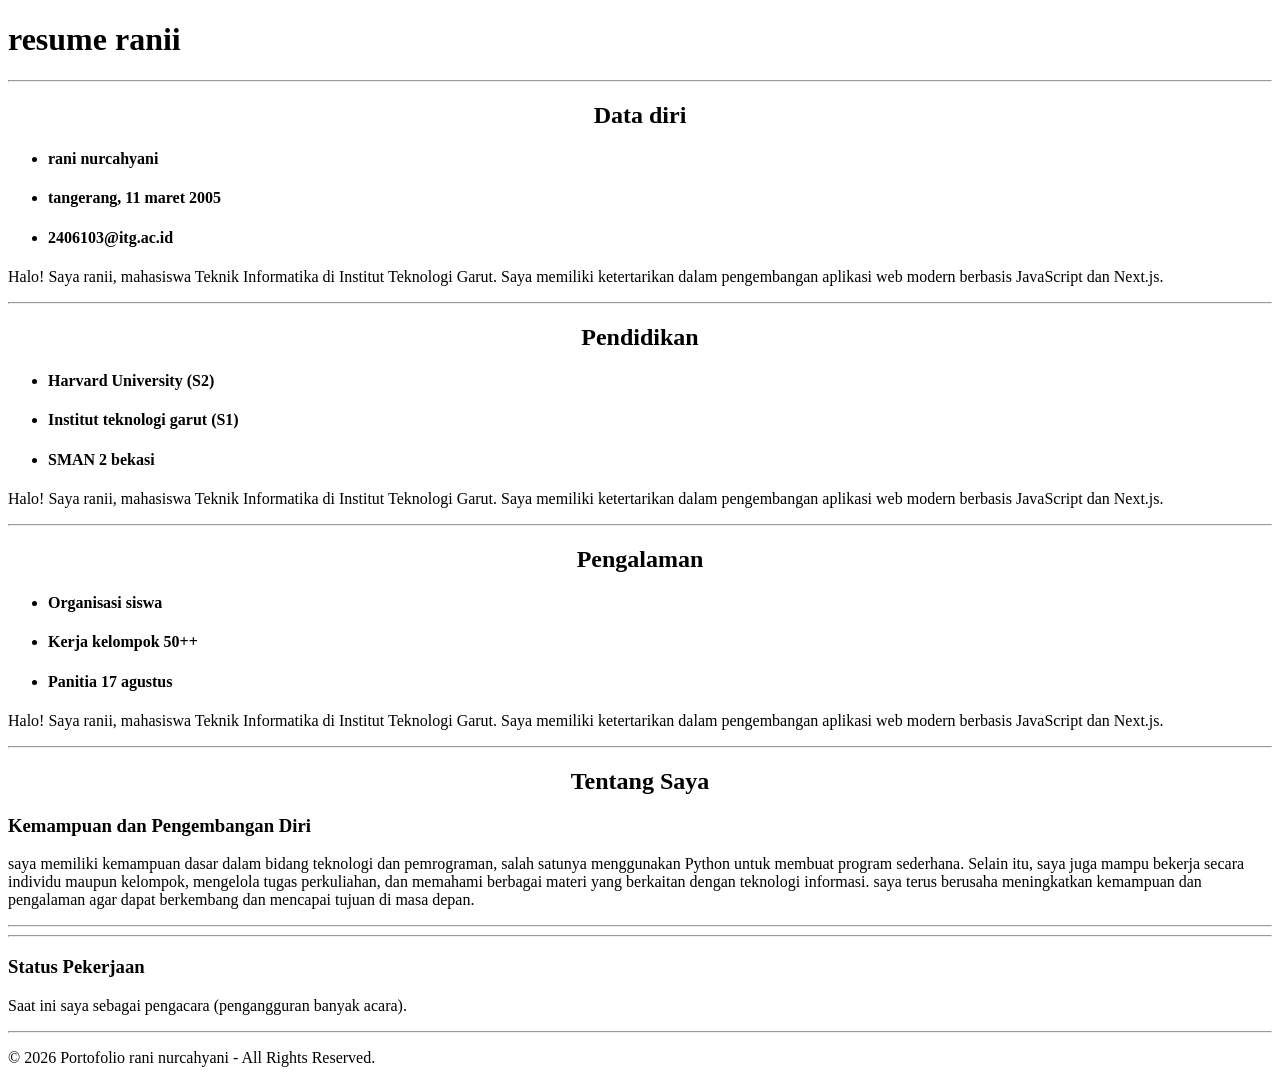
==== modul 2/resume.html @ 9e7f61a1 "pertemuan-2" ====
<!DOCTYPE html>
<html lang="id">

<head>
    <meta charset="UTF-8">
    <meta name="viewport" content="width=device-width, initialscale=1.0">
    <title>Modul 2 - Form Kontak</title>
</head>

<body>
    <header>
        <h1>resume ranii</h1>
    </header>
    <hr>
    <main>
         <main>
        <section id="tentang">
            <center> <h2> Data diri </h2></center>
             <ul>
                <li>
                    <h4> rani nurcahyani</h4> </li>
                <li>
                    <h4> tangerang, 11 maret 2005</h4> </li>
                <li>
                    <h4> 2406103@itg.ac.id</h4> </li>
            </ul>
            
            <p>Halo! Saya ranii, mahasiswa Teknik Informatika di
                Institut Teknologi Garut. Saya memiliki ketertarikan dalam pengembangan
                aplikasi web modern berbasis JavaScript dan Next.js.</p>
        </section>
        <hr>
        <section id="Pendidikan">
            <center> <h2> Pendidikan </h2></center>

            <ul>
                <li>
                    <h4> Harvard University (S2) </h4> </li>
                <li>
                    <h4> Institut teknologi garut (S1)</h4> </li>
                <li>
                    <h4> SMAN 2 bekasi </h4> </li>
            </ul>

            <p>Halo! Saya ranii, mahasiswa Teknik Informatika di
                Institut Teknologi Garut. Saya memiliki ketertarikan dalam pengembangan
                aplikasi web modern berbasis JavaScript dan Next.js.</p>

            <hr>
        <section id="Pendidikan">
            <center> <h2> Pengalaman </h2></center>

            <ul>
                <li>
                    <h4> Organisasi siswa </h4> </li>
                <li>
                    <h4> Kerja kelompok 50++</h4> </li>
                <li>
                    <h4> Panitia 17 agustus </h4> </li>
            </ul>

            <p>Halo! Saya ranii, mahasiswa Teknik Informatika di
                Institut Teknologi Garut. Saya memiliki ketertarikan dalam pengembangan
                aplikasi web modern berbasis JavaScript dan Next.js.</p>

            <hr>

            <article>
                <center> <h2> Tentang Saya </h2></center>
                <header>
                    <h3>Kemampuan dan Pengembangan Diri</h3>
                </header>
                <p>saya memiliki kemampuan dasar dalam bidang teknologi dan pemrograman, salah satunya menggunakan Python untuk membuat program sederhana. Selain itu, saya juga mampu bekerja secara individu maupun kelompok, mengelola tugas perkuliahan, dan memahami berbagai materi yang berkaitan dengan teknologi informasi. saya terus berusaha meningkatkan kemampuan dan pengalaman agar dapat berkembang dan mencapai tujuan di masa depan.</p>
            <article>  
        </section>
        <hr>
    </main>
    <hr>
    <aside>
        <h3>Status Pekerjaan</h3>
        <p>Saat ini saya sebagai pengacara (pengangguran banyak acara).</p>
    </aside>
    <hr>
    <footer>
        <p>&copy; 2026 Portofolio rani nurcahyani - All Rights Reserved.</p>
    </footer>
</body>

</html>
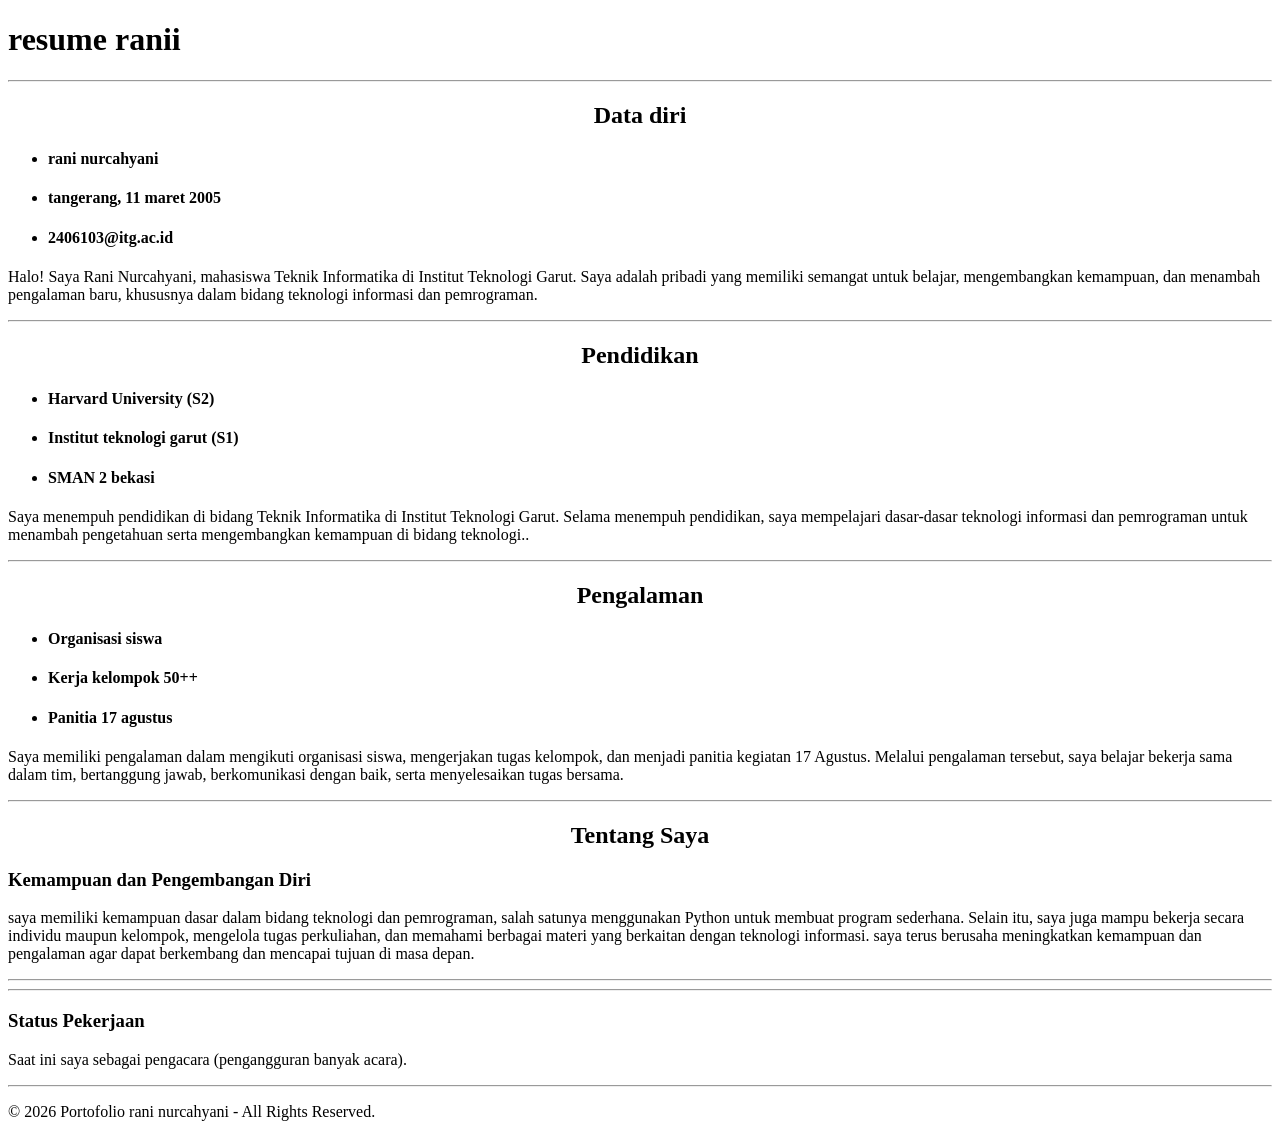
==== commit 426987af: "modul 2" ====
--- a/modul 2/resume.html
+++ b/modul 2/resume.html
@@ -25,9 +25,9 @@
                     <h4> 2406103@itg.ac.id</h4> </li>
             </ul>
             
-            <p>Halo! Saya ranii, mahasiswa Teknik Informatika di
-                Institut Teknologi Garut. Saya memiliki ketertarikan dalam pengembangan
-                aplikasi web modern berbasis JavaScript dan Next.js.</p>
+            <p>Halo! Saya Rani Nurcahyani, mahasiswa Teknik Informatika di Institut Teknologi Garut. 
+                Saya adalah pribadi yang memiliki semangat untuk belajar, mengembangkan kemampuan, 
+                dan menambah pengalaman baru, khususnya dalam bidang teknologi informasi dan pemrograman.</p>
         </section>
         <hr>
         <section id="Pendidikan">
@@ -42,9 +42,9 @@
                     <h4> SMAN 2 bekasi </h4> </li>
             </ul>
 
-            <p>Halo! Saya ranii, mahasiswa Teknik Informatika di
-                Institut Teknologi Garut. Saya memiliki ketertarikan dalam pengembangan
-                aplikasi web modern berbasis JavaScript dan Next.js.</p>
+            <p>Saya menempuh pendidikan di bidang Teknik Informatika di Institut Teknologi Garut. 
+            Selama menempuh pendidikan, saya mempelajari dasar-dasar teknologi informasi dan pemrograman 
+            untuk menambah pengetahuan serta mengembangkan kemampuan di bidang teknologi..</p>
 
             <hr>
         <section id="Pendidikan">
@@ -59,9 +59,9 @@
                     <h4> Panitia 17 agustus </h4> </li>
             </ul>
 
-            <p>Halo! Saya ranii, mahasiswa Teknik Informatika di
-                Institut Teknologi Garut. Saya memiliki ketertarikan dalam pengembangan
-                aplikasi web modern berbasis JavaScript dan Next.js.</p>
+            <p>Saya memiliki pengalaman dalam mengikuti organisasi siswa, mengerjakan tugas kelompok, dan menjadi panitia kegiatan 17 Agustus. 
+                Melalui pengalaman tersebut, saya belajar bekerja sama dalam tim, bertanggung jawab, berkomunikasi dengan baik, 
+                serta menyelesaikan tugas bersama.</p>
 
             <hr>
 
